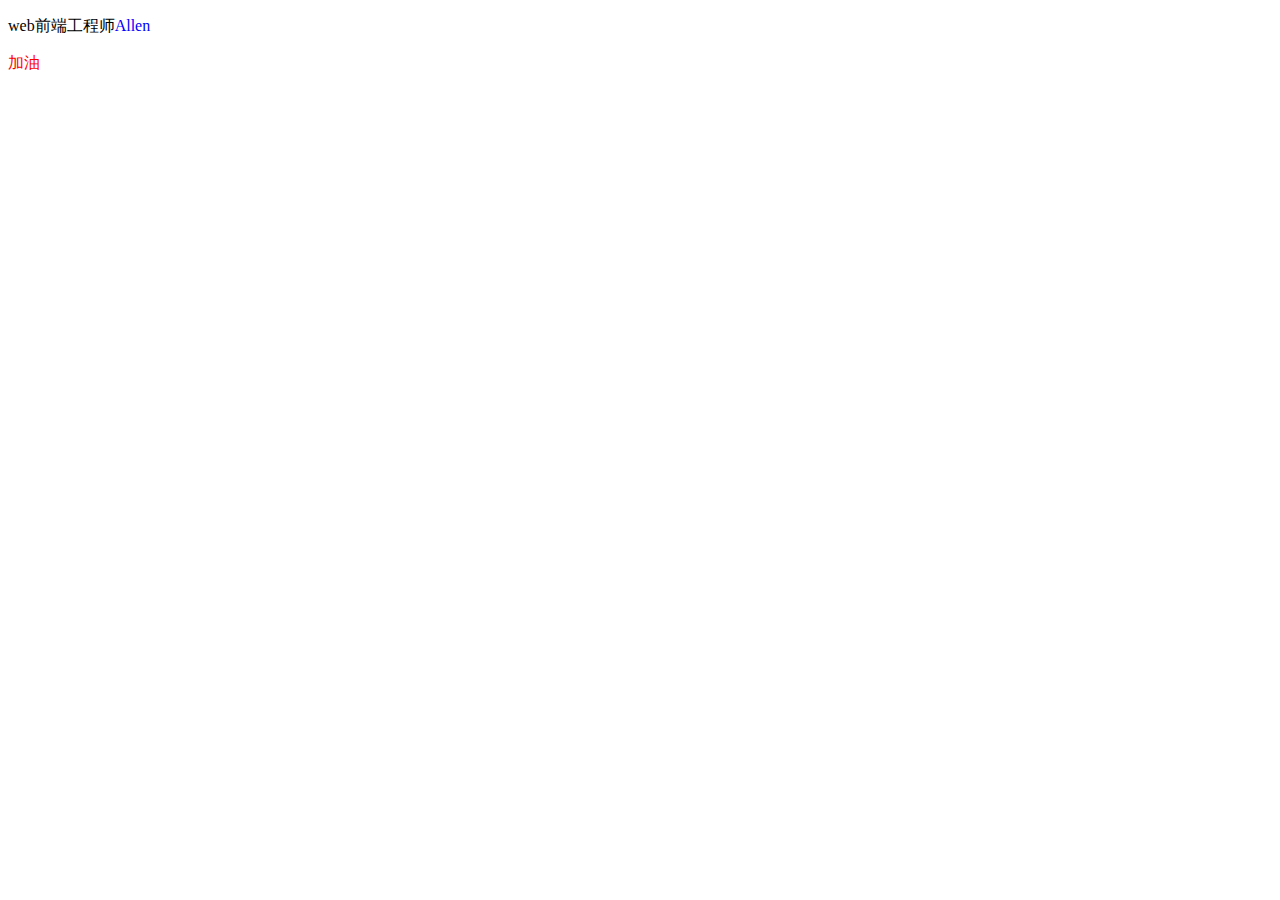
==== css.html @ b6a719c9 "add css file" ====
<!DOCTYPE HTML>
<html>
<head>
<meta http-equiv="Content-Type" content="text/html;charset=utf-8">
	<title>CSS样式</title>
	<style type="text/css">
	span{
		color: blue;	
		}
	</style>
</head>
<body>
	<!--嵌入式css-->
	<p>web前端工程师<span>Allen</span></p>
	<!--内联式css-->
	<p style="color: red">加油</p>
</body>
</html>
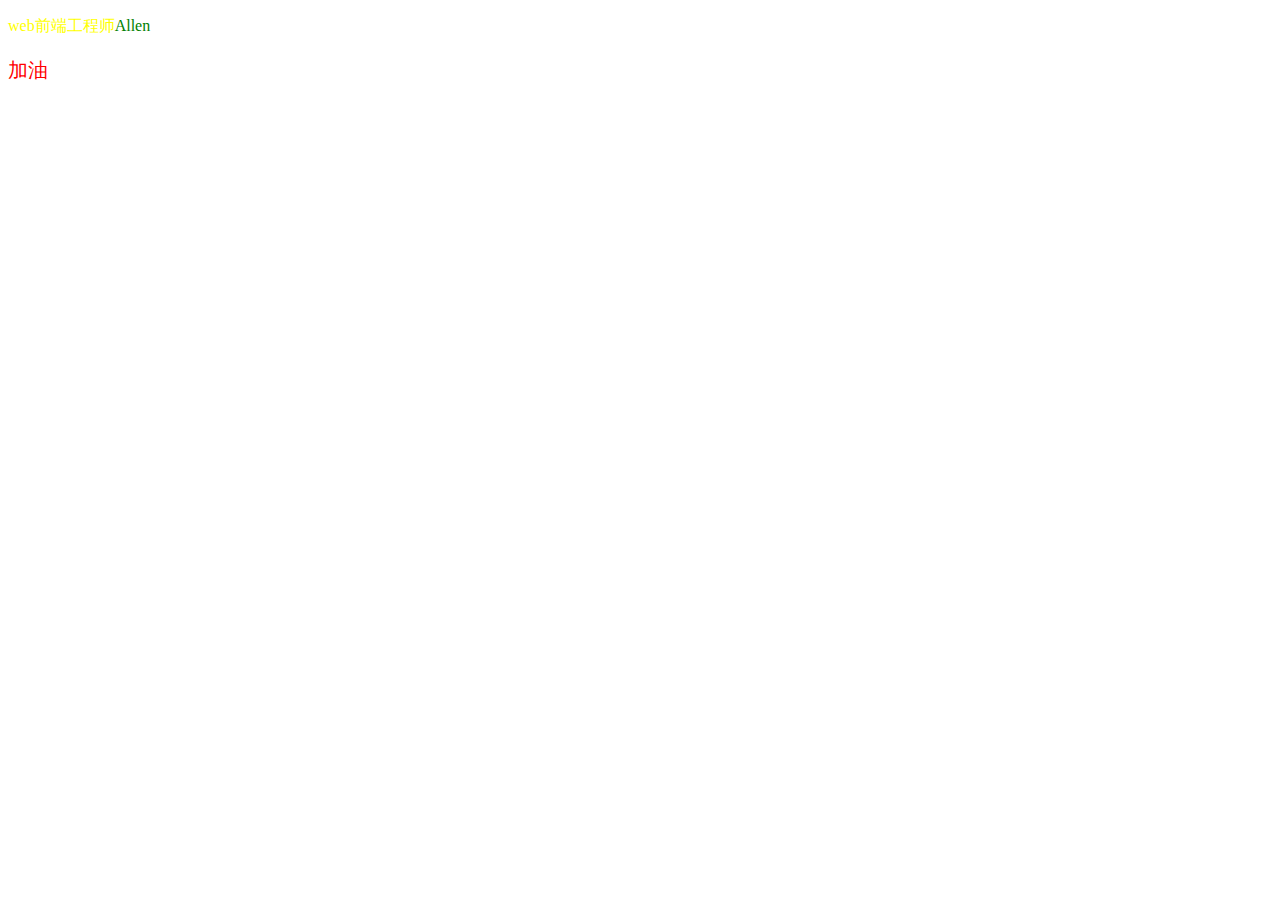
==== commit 3bd8e018: "add css" ====
--- a/css.html
+++ b/css.html
@@ -2,17 +2,18 @@
 <html>
 <head>
 <meta http-equiv="Content-Type" content="text/html;charset=utf-8">
-	<title>CSS样式</title>
-	<style type="text/css">
+<title>CSS样式</title>
+<link href="css.css" rel="stylesheet" type="text/css"/>
+<style type="text/css">
 	span{
-		color: blue;	
-		}
-	</style>
+		color: blue;			
+	}
+</style>
 </head>
 <body>
 	<!--嵌入式css-->
-	<p>web前端工程师<span>Allen</span></p>
+	<p><span class="web">web前端工程师</span><span id="web1">Allen</span></p>
 	<!--内联式css-->
-	<p style="color: red">加油</p>
+	<p style="color:red;font-size:20px">加油</p>
 </body>
 </html>--- a/css.css
+++ b/css.css
@@ -0,0 +1,12 @@
+p{
+	color: red;
+	font-size: 16px;
+}
+.web{
+	color:yellow;
+	font-size: 16px;
+}
+#web1{
+	color:green;
+	font-size: 16px;
+}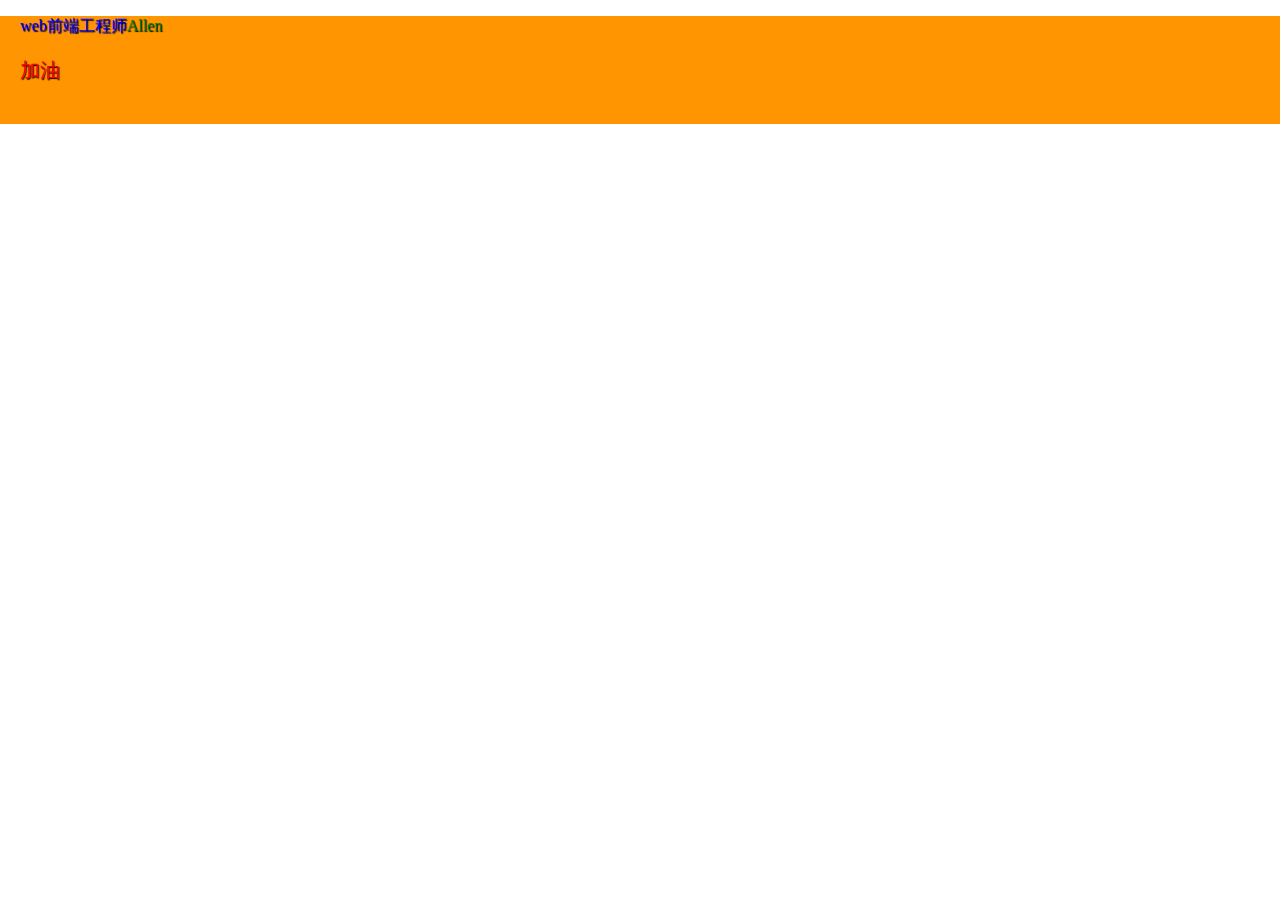
==== commit f4c93f51: "blank" ====
--- a/css.html
+++ b/css.html
@@ -6,14 +6,16 @@
 <link href="css.css" rel="stylesheet" type="text/css"/>
 <style type="text/css">
 	span{
-		color: blue;			
+		color: yellow;			
 	}
 </style>
 </head>
 <body>
+	<div class="div1">
 	<!--嵌入式css-->
 	<p><span class="web">web前端工程师</span><span id="web1">Allen</span></p>
 	<!--内联式css-->
 	<p style="color:red;font-size:20px">加油</p>
+	</div>
 </body>
 </html>--- a/css.css
+++ b/css.css
@@ -1,9 +1,20 @@
+body{
+	margin:0;
+}
+.div1{
+	width:100%;
+	margin:0 ;
+	padding:0 20px 20px 20px;
+	background-color:#FF9500;
+/*	text-align:center; */
+	text-shadow:1px 1px 1px black;
+}
 p{
 	color: red;
 	font-size: 16px;
 }
 .web{
-	color:yellow;
+	color:blue;
 	font-size: 16px;
 }
 #web1{
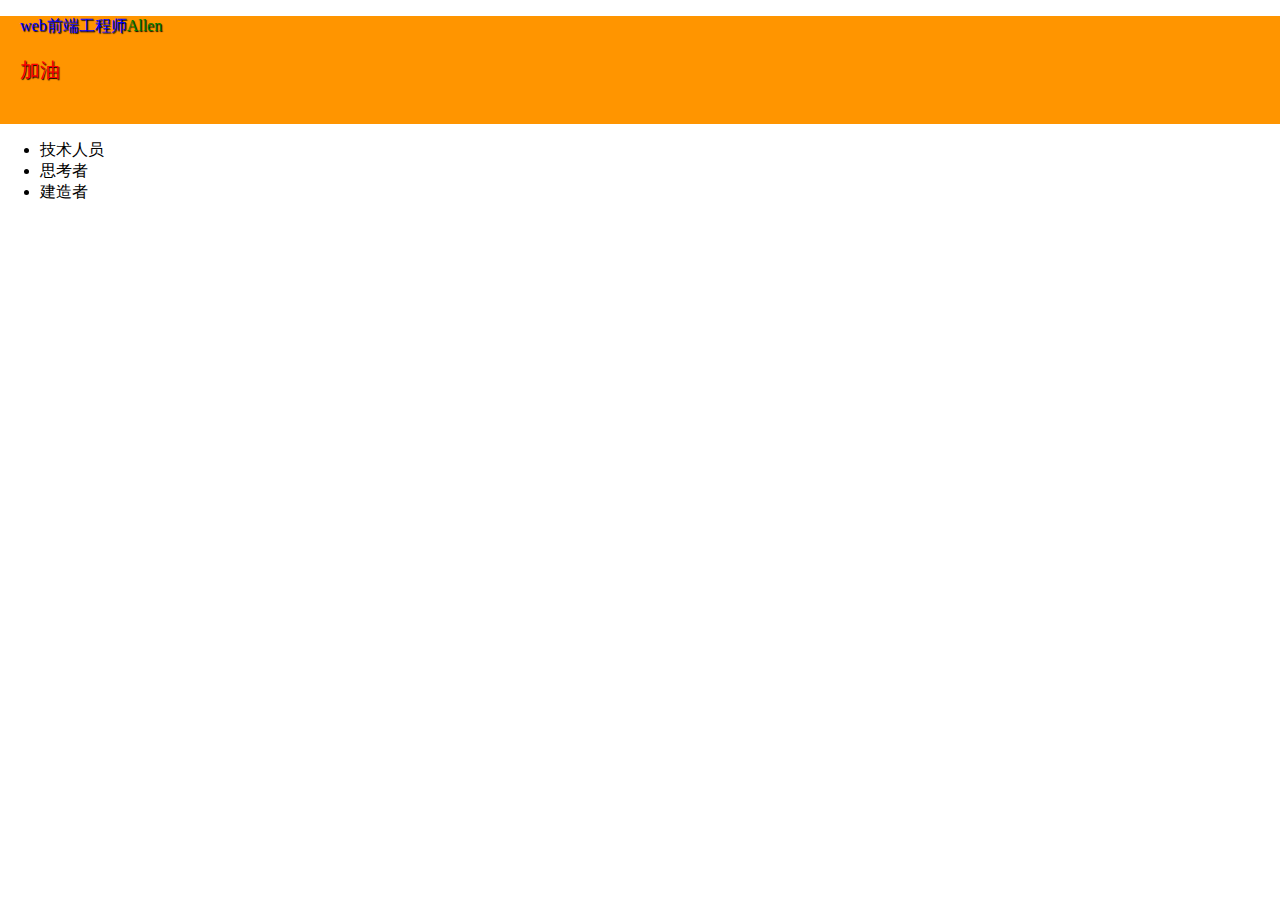
==== commit 1af76310: "游购2" ====
--- a/css.html
+++ b/css.html
@@ -17,5 +17,10 @@
 	<!--内联式css-->
 	<p style="color:red;font-size:20px">加油</p>
 	</div>
+	  <ul>
+      <li>技术人员</li>
+      <li>思考者</li>
+      <li>建造者</li>
+    </ul>
 </body>
 </html>